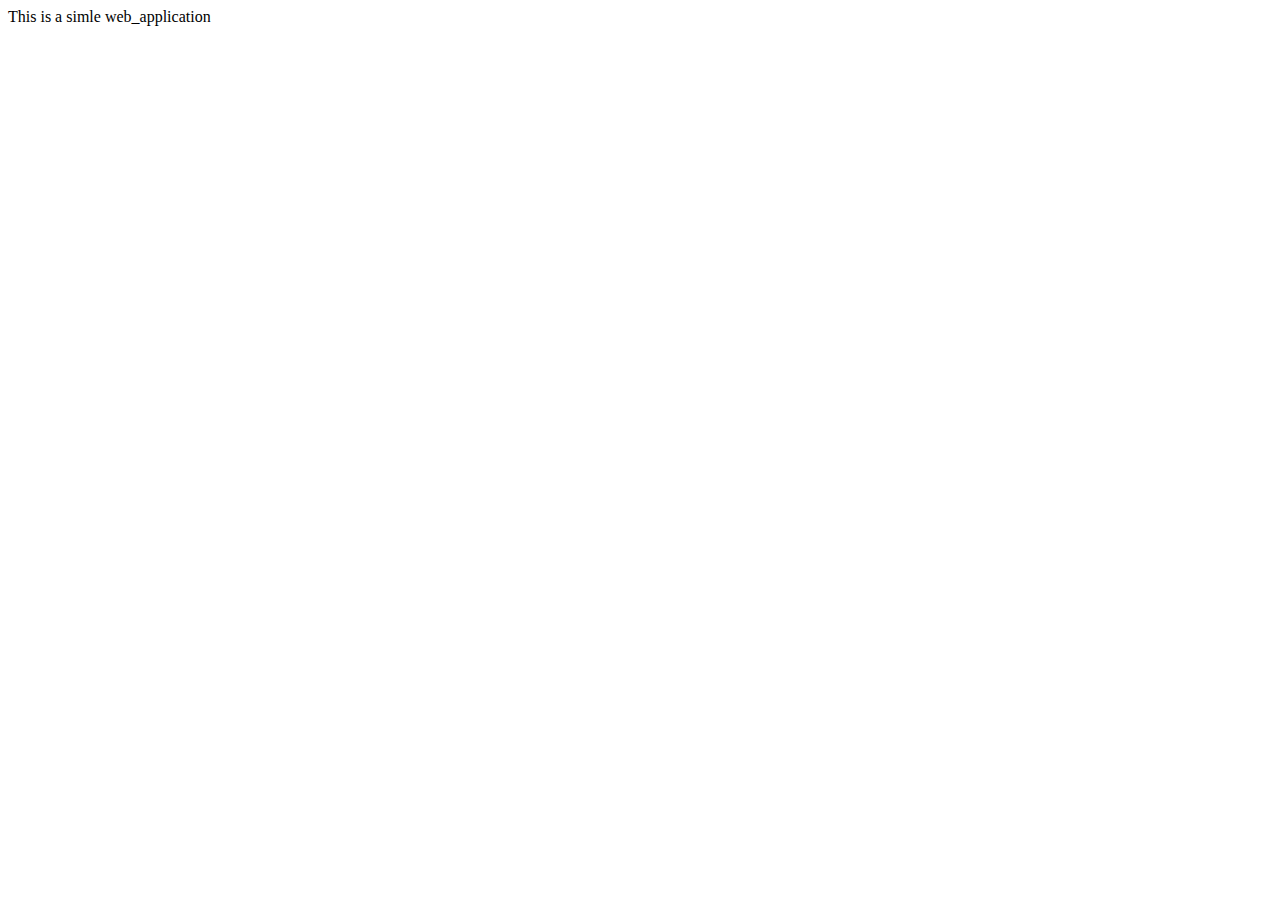
==== index.html @ 56fed221 "first commit" ====
<!DOCTYPE html>
<html lang="hu">
<head>
    <meta charset="UTF-8">
    <meta name="viewport" content="width=device-width, initial-scale=1.0">
    <title>Main html</title>
    <link rel="stylesheet" href="style.css">
    <script src="main.js"></script>
</head>
<body>
    This is a simle web_application
</body>
</html>
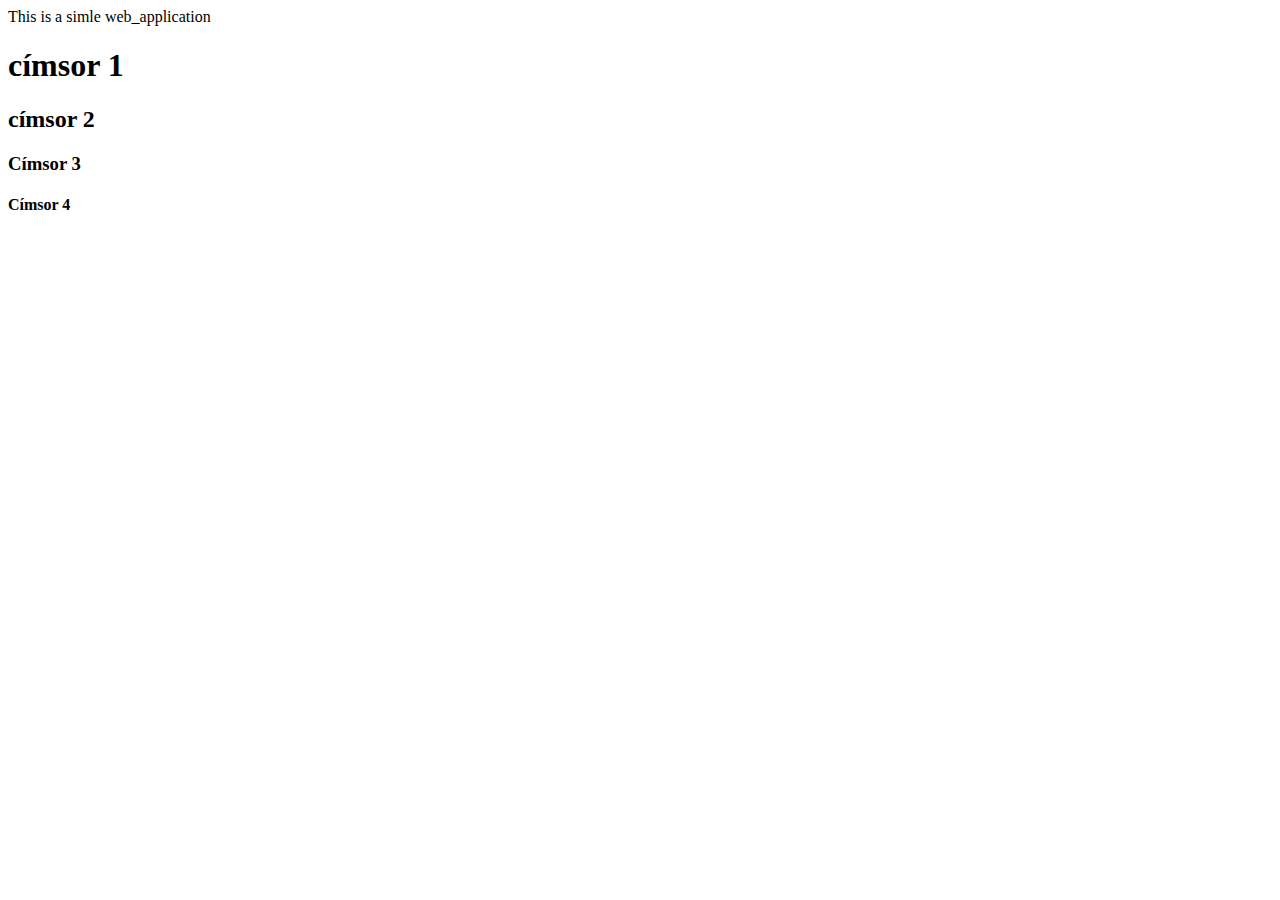
==== commit f18b201c: "h_tag" ====
--- a/index.html
+++ b/index.html
@@ -9,5 +9,9 @@
 </head>
 <body>
     This is a simle web_application
+    <h1>címsor 1</h1>
+    <h2>címsor 2</h2>
+    <h3>Címsor 3</h3>
+    <h4>Címsor 4</h4>
 </body>
 </html>--- a/style.css
+++ b/style.css
@@ -0,0 +1,4 @@
+html{
+    font-family: 'Times New Roman', Times, serif;
+    color: #000;
+}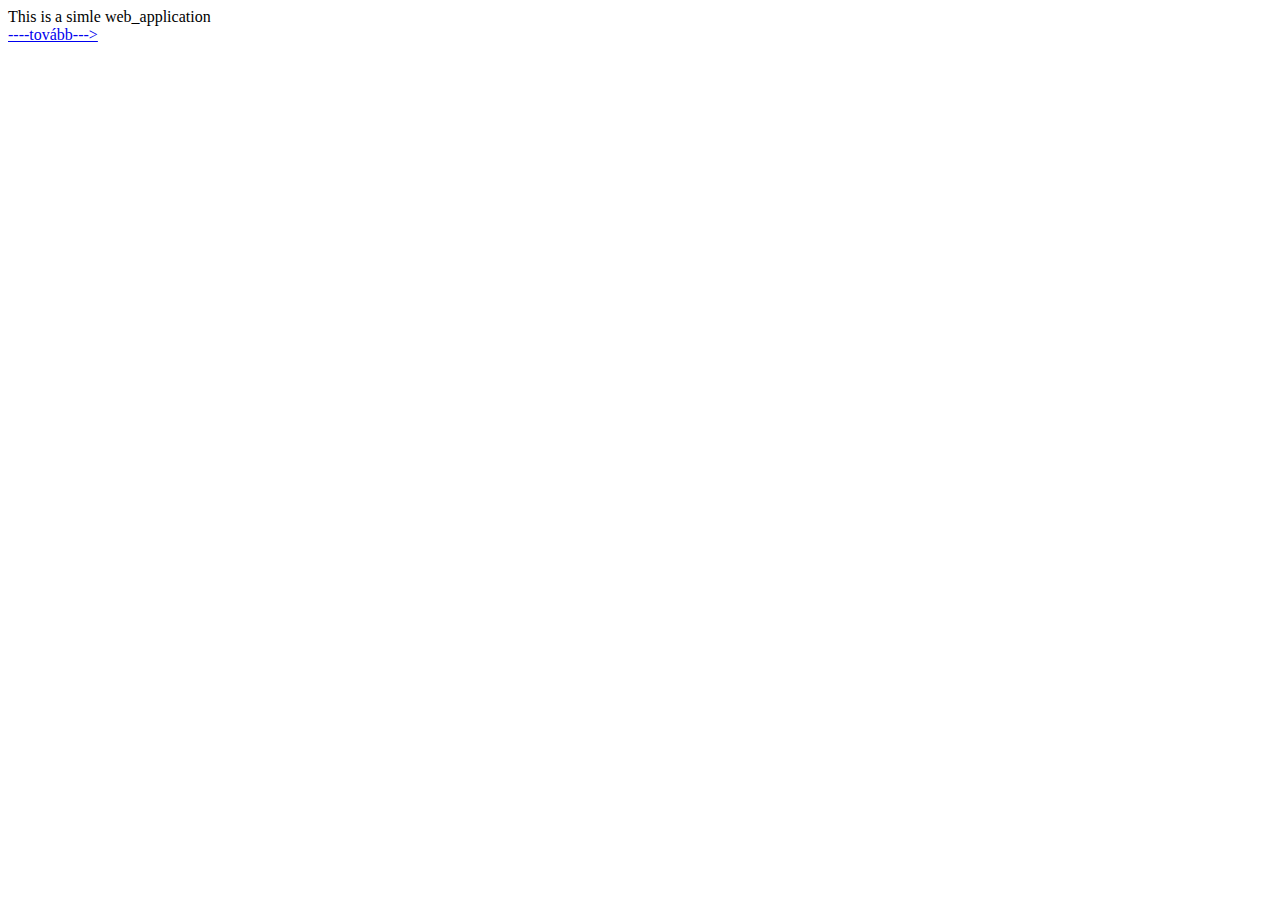
==== commit afb169d3: "aloldalak" ====
--- a/index.html
+++ b/index.html
@@ -3,15 +3,30 @@
 <head>
     <meta charset="UTF-8">
     <meta name="viewport" content="width=device-width, initial-scale=1.0">
-    <title>Main html</title>
+    <title>Oldal: 1</title>
     <link rel="stylesheet" href="style.css">
     <script src="main.js"></script>
 </head>
 <body>
     This is a simle web_application
-    <h1>címsor 1</h1>
-    <h2>címsor 2</h2>
-    <h3>Címsor 3</h3>
-    <h4>Címsor 4</h4>
+    <br>
+    <cimsorok class="cimsorok">
+        <h1>címsor 1</h1>
+        <h2>címsor 2</h2>
+        <h3>Címsor 3</h3>
+        <h4>Címsor 4</h4>
+        <h5>Címsor 5</h5>
+        <h6>Címsor 6</h6>
+    </cimsorok>
+    <div class="paragraf">
+        <p>1</p>
+        <p>2</p>
+        <p>3</p>
+        <p>This is a brakeline <br>^^^^^^^^^^^^^^^^</p>
+        <p><a href="https://dani.gyuris.hu">This is my website</a></p>
+    </div>
+    <div>
+        <a href="aloldal.html">----tovább---></a>
+    </div>
 </body>
 </html>--- a/style.css
+++ b/style.css
@@ -1,4 +1,10 @@
 html{
     font-family: 'Times New Roman', Times, serif;
     color: #000;
+}
+.cimsorok{
+    display: none;
+}
+.paragraf{
+    display: none;
 }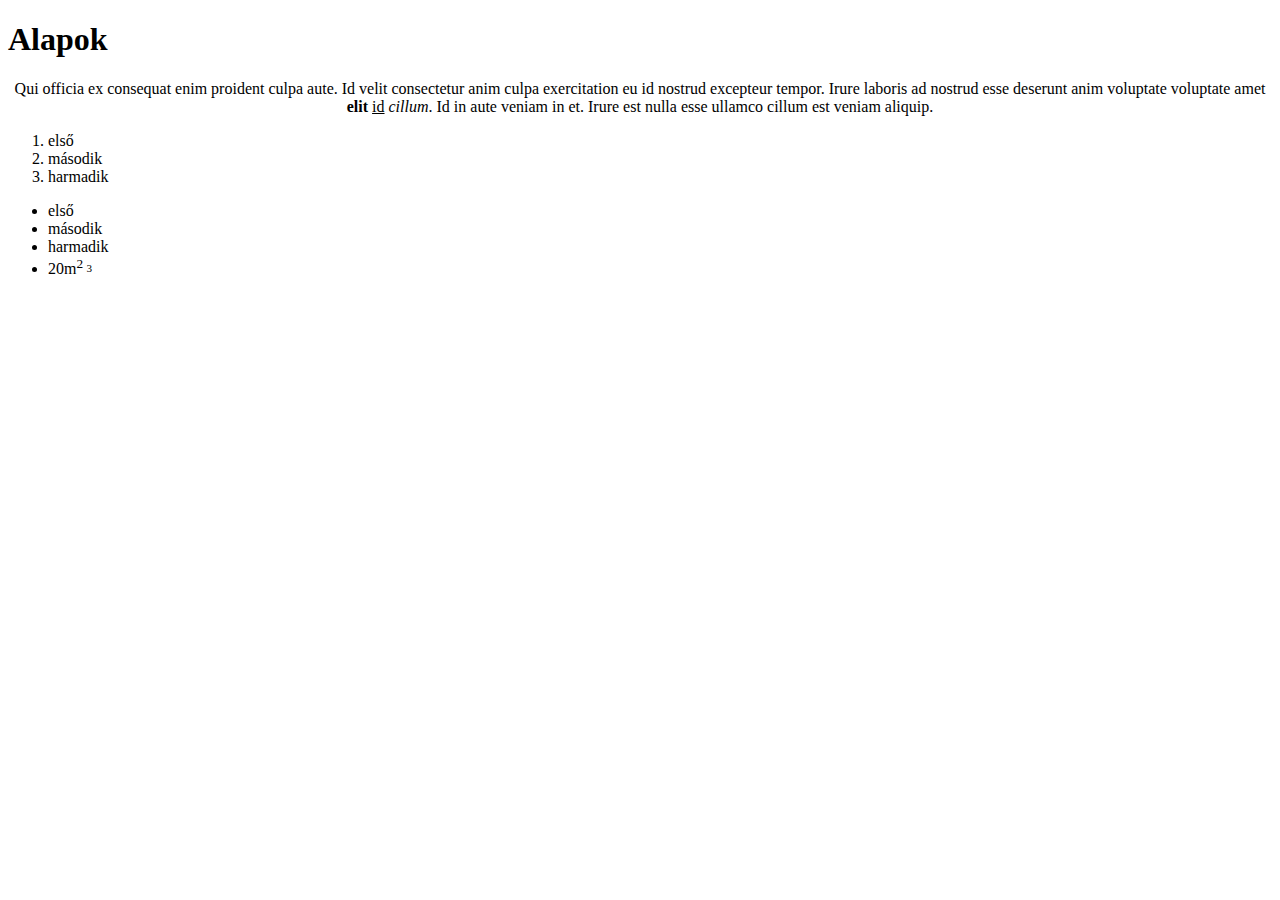
==== commit 3939cf34: "asd" ====
--- a/index.html
+++ b/index.html
@@ -3,30 +3,26 @@
 <head>
     <meta charset="UTF-8">
     <meta name="viewport" content="width=device-width, initial-scale=1.0">
-    <title>Oldal: 1</title>
+    <title>Oldal: 3</title>
     <link rel="stylesheet" href="style.css">
-    <script src="main.js"></script>
 </head>
 <body>
-    This is a simle web_application
-    <br>
-    <cimsorok class="cimsorok">
-        <h1>címsor 1</h1>
-        <h2>címsor 2</h2>
-        <h3>Címsor 3</h3>
-        <h4>Címsor 4</h4>
-        <h5>Címsor 5</h5>
-        <h6>Címsor 6</h6>
-    </cimsorok>
-    <div class="paragraf">
-        <p>1</p>
-        <p>2</p>
-        <p>3</p>
-        <p>This is a brakeline <br>^^^^^^^^^^^^^^^^</p>
-        <p><a href="https://dani.gyuris.hu">This is my website</a></p>
-    </div>
-    <div>
-        <a href="aloldal.html">----tovább---></a>
-    </div>
+    <h1>Alapok</h1>
+    <p>
+        <center>
+            Qui officia ex consequat enim proident culpa aute. Id velit consectetur anim culpa exercitation eu id nostrud excepteur tempor. Irure laboris ad nostrud esse deserunt anim voluptate voluptate amet <b>elit</b> <u>id</u> <i>cillum</i>. Id in aute veniam in et. Irure est nulla esse ullamco cillum est veniam aliquip.
+        </center>
+        <ol>
+            <li>első</li>
+            <li>második</li>
+            <li>harmadik</li>
+        </ol>
+        <ul>
+            <li>első</li>
+            <li>második</li>
+            <li>harmadik</li>
+            <li>20m<sup>2 <sub>3</sub></sup></li>
+        </ul>
+    </p>
 </body>
 </html>--- a/style.css
+++ b/style.css
@@ -7,4 +7,7 @@
 }
 .paragraf{
     display: none;
+}
+p{
+    color: blue;
 }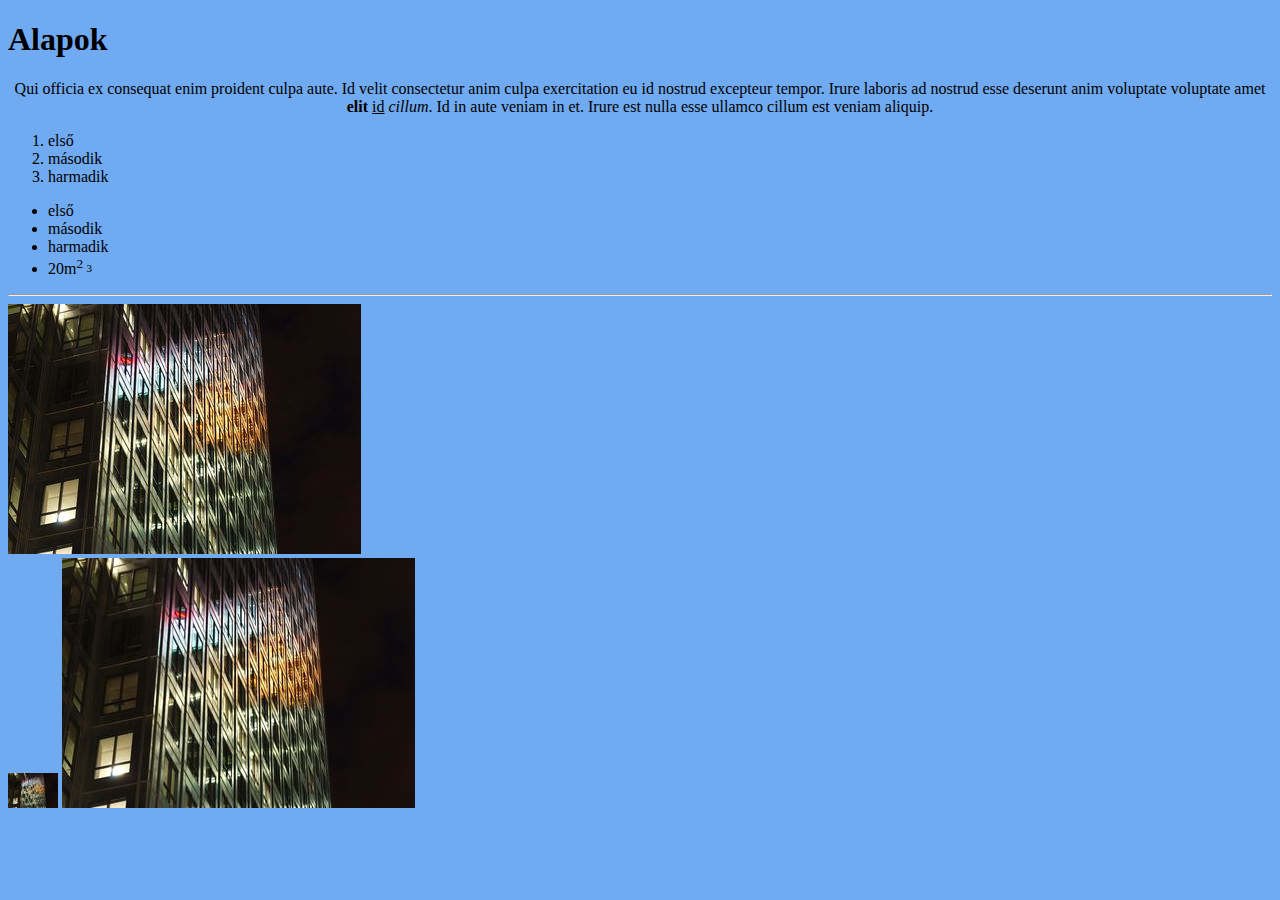
==== commit fcbc3596: "table" ====
--- a/index.html
+++ b/index.html
@@ -6,7 +6,7 @@
     <title>Oldal: 3</title>
     <link rel="stylesheet" href="style.css">
 </head>
-<body>
+<body bgcolor="#70AAf0">
     <h1>Alapok</h1>
     <p>
         <center>
@@ -24,5 +24,12 @@
             <li>20m<sup>2 <sub>3</sub></sup></li>
         </ul>
     </p>
+    <hr>
+    <div>
+        <img src="screenshot.jpg" alt="Egy kép a házról." title="Egy kép a házról"><br>
+        <img src="screenshot.jpg" alt="Egy kép a házról." title="Egy kép a házról" width="50px">
+        <img src="screenshot.jpg" alt="Egy kép a házról." title="Egy kép a házról">
+    </div>
+    
 </body>
 </html>